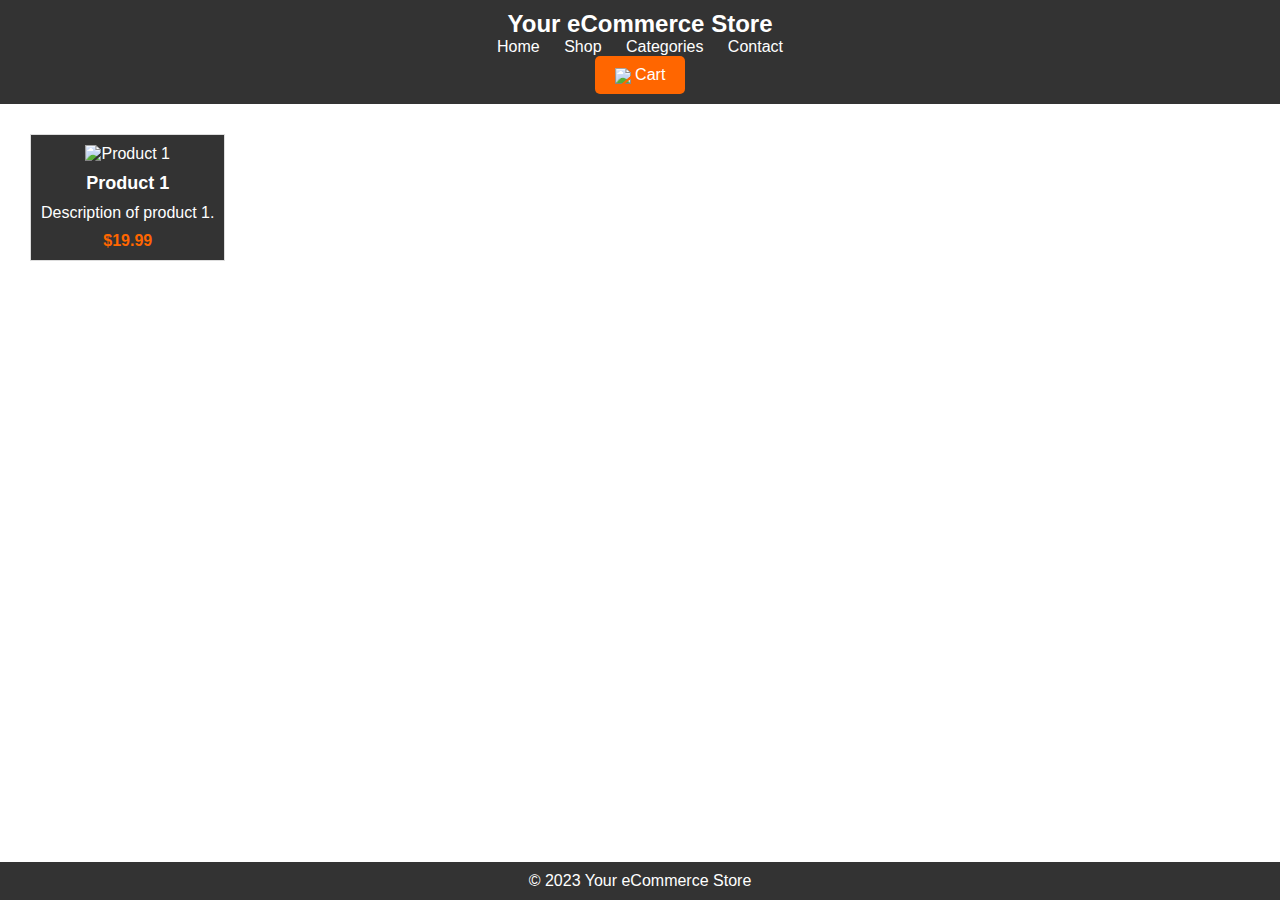
==== index.html @ bae4c37c "Update index.html" ====
<!DOCTYPE html>
<html>
<head>
    <meta charset="UTF-8">
    <title>Your eCommerce Store</title>
    <link rel="stylesheet" type="text/css" href="style.css">
    <script src="cart.js" defer></script>

</head>
<body>
    <header>
        <h1>Your eCommerce Store</h1>
        <nav>
            <ul>
                <li><a href="home.html">Home</a></li>
                <li><a href="shop.html">Shop</a></li>
                <li><a href="categories.html">Categories</a></li>
                <li><a href="contact.html">Contact</a></li>
            </ul>
        </nav>
        <button class="cart-button" onclick="location.href='pages/cart.html';">
            <img src="images/cart1.jpg"\>
            Cart
        </button>

    </header>
    <main>
        
        <section class="products">
            <!-- Product listings go here -->
            <div class="product">
                <a href="pages/shop/product1.html">
                    <img src="product1.jpg" alt="Product 1">
                    <h2>Product 1</h2>
                    <p>Description of product 1.</p>
                    <span class="price">$19.99</span>
                </a>
            </div>
            <!-- Add more product listings as needed -->
        </section>
    </main>
    <footer>
        <p>&copy; 2023 Your eCommerce Store</p>
    </footer>
</body>
</html>
---- style.css ----
/* Reset some default styles */
body, h1, h2, p, ul, li {
    margin: 0;
    padding: 0;
}

body {
    font-family: Arial, sans-serif;
}

/* Header styles */
header {
    background-color: #333;
    color: #fff;
    padding: 10px 0;
    text-align: center;
}

header h1 {
    font-size: 24px;
}

nav ul {
    list-style: none;
}

nav li {
    display: inline;
    margin: 0 10px;
}

nav a {
    color: #fff;
    text-decoration: none;
}

/* Main content styles */
main {
    color:black;
    padding: 20px;
}

.products {
    display: flex;
    flex-wrap: wrap;
}

.product {
    background-color: #333; /* Dark grey background color */
    color: #fff; /* White text color */
    margin: 10px;
    padding: 10px;
    border: 1px solid #ddd;
    text-align: center;
}

.product img {
    max-width: 100%;
    height: auto;
}

.product h2 {
    font-size: 18px;
    margin: 10px 0;
}

.product p {
    margin: 10px 0;
}

.product .price {
    font-weight: bold;
    color: #ff6600;
}

.product a { /* Style the link within the product box */
    text-decoration: none;
    color: #fff; /* White link color */
}

.product a:hover { /* Change link color on hover */
    color: #ff6600; /* Orange link color on hover */
}

.cart-button {
    background-color: #ff6600;
    color: #fff;
    padding: 10px 20px;
    border: none;
    border-radius: 5px;
    cursor: pointer;
    font-size: 16px;
}

.cart-button img {
    vertical-align: middle;
    margin-left: auto;
}

/* You can add more styles as needed */


/* Footer styles */
footer {
    background-color: #333;
    color: #fff;
    text-align: center;
    padding: 10px 0;
    position: absolute;
    bottom: 0;
    width: 100%;
}
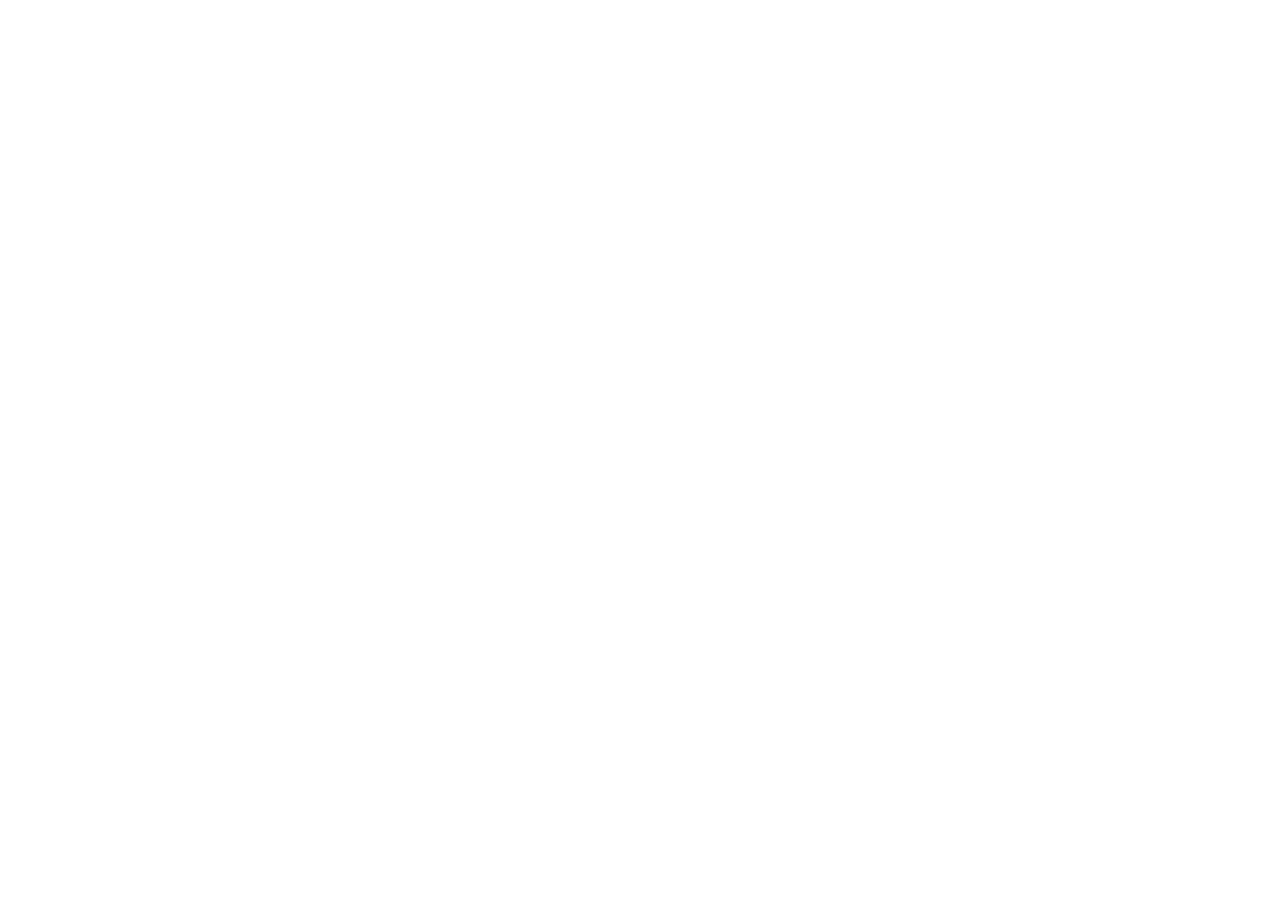
==== commit cae5a5d0: "Update index.html" ====
--- a/index.html
+++ b/index.html
@@ -2,20 +2,21 @@
 <html>
 <head>
     <meta charset="UTF-8">
-    <title>Your eCommerce Store</title>
+    <title>Apollyons Trip/title>
     <link rel="stylesheet" type="text/css" href="style.css">
     <script src="cart.js" defer></script>
 
 </head>
 <body>
     <header>
-        <h1>Your eCommerce Store</h1>
+        <h1>Apollyons Trip</h1>
         <nav>
             <ul>
-                <li><a href="home.html">Home</a></li>
+                <li><a href="index.html">Gallery</a></li>
                 <li><a href="shop.html">Shop</a></li>
                 <li><a href="categories.html">Categories</a></li>
                 <li><a href="contact.html">Contact</a></li>
+                <li><a href="collections.html">Contact</a></li>
             </ul>
         </nav>
         <button class="cart-button" onclick="location.href='pages/cart.html';">
--- a/style.css
+++ b/style.css
@@ -5,6 +5,7 @@
 }
 
 body {
+    background-color: black;
     font-family: Arial, sans-serif;
 }
 
@@ -36,7 +37,7 @@
 
 /* Main content styles */
 main {
-    color:black;
+    background_color: black;
     padding: 20px;
 }
 
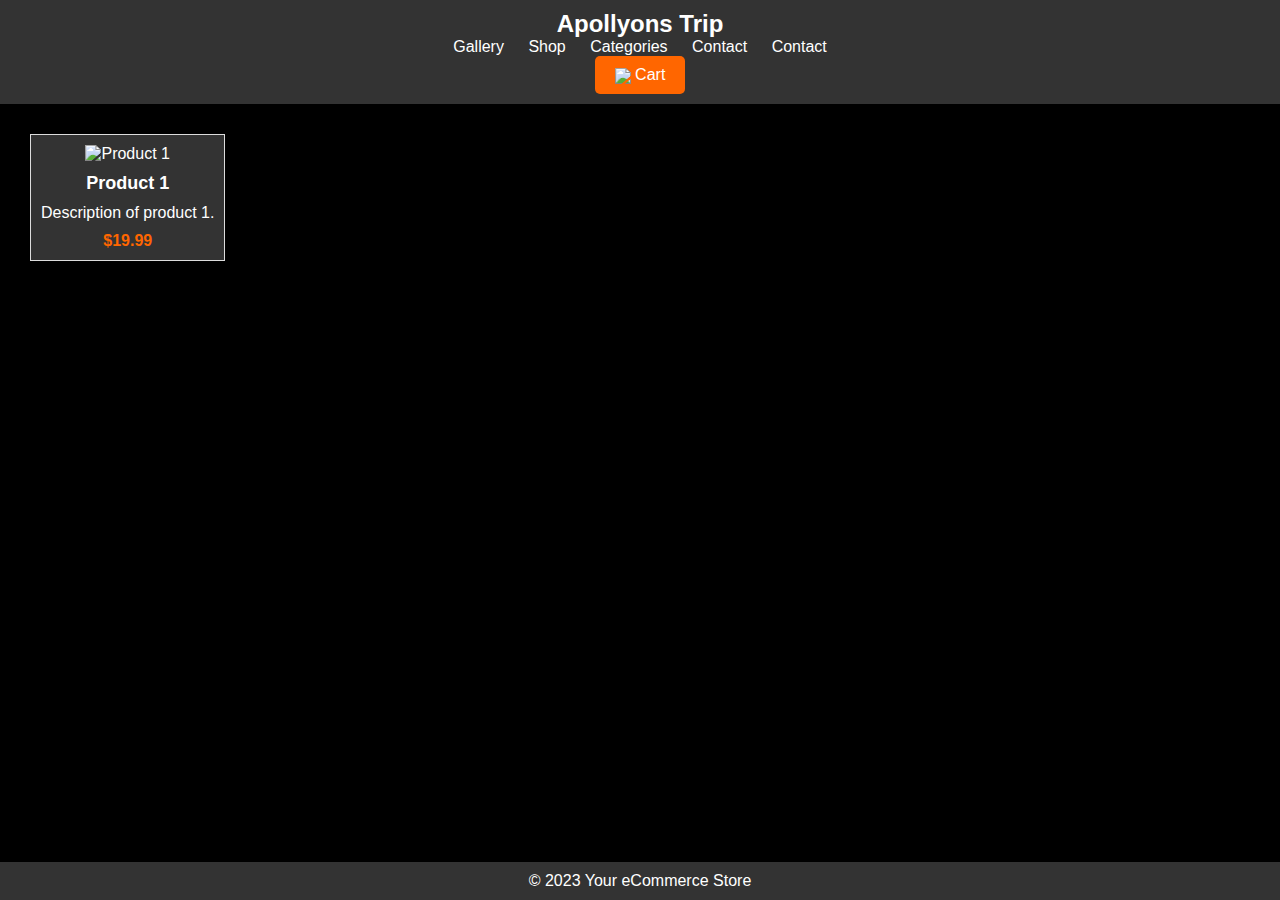
==== commit d7b11f42: "Update index.html" ====
--- a/index.html
+++ b/index.html
@@ -2,7 +2,7 @@
 <html>
 <head>
     <meta charset="UTF-8">
-    <title>Apollyons Trip/title>
+    <title>Apollyons Trip</title>
     <link rel="stylesheet" type="text/css" href="style.css">
     <script src="cart.js" defer></script>
 
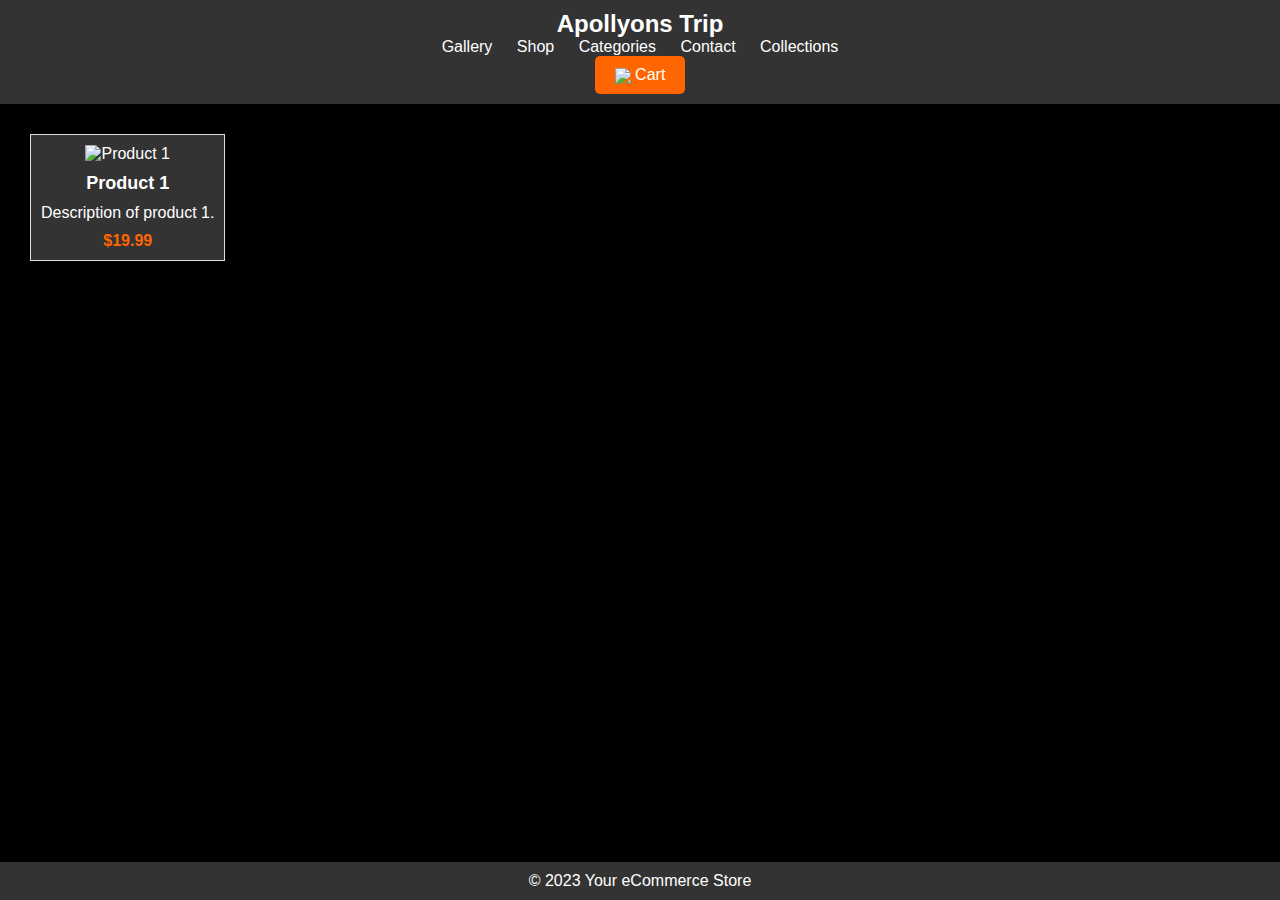
==== commit 541ab57b: "Update index.html" ====
--- a/index.html
+++ b/index.html
@@ -13,10 +13,10 @@
         <nav>
             <ul>
                 <li><a href="index.html">Gallery</a></li>
-                <li><a href="shop.html">Shop</a></li>
+                <li><a href="pages/shop/shop.html">Shop</a></li>
                 <li><a href="categories.html">Categories</a></li>
-                <li><a href="contact.html">Contact</a></li>
-                <li><a href="collections.html">Contact</a></li>
+                <li><a href="pages/contact/contact.html">Contact</a></li>
+                <li><a href="collections.html">Collections</a></li>
             </ul>
         </nav>
         <button class="cart-button" onclick="location.href='pages/cart.html';">
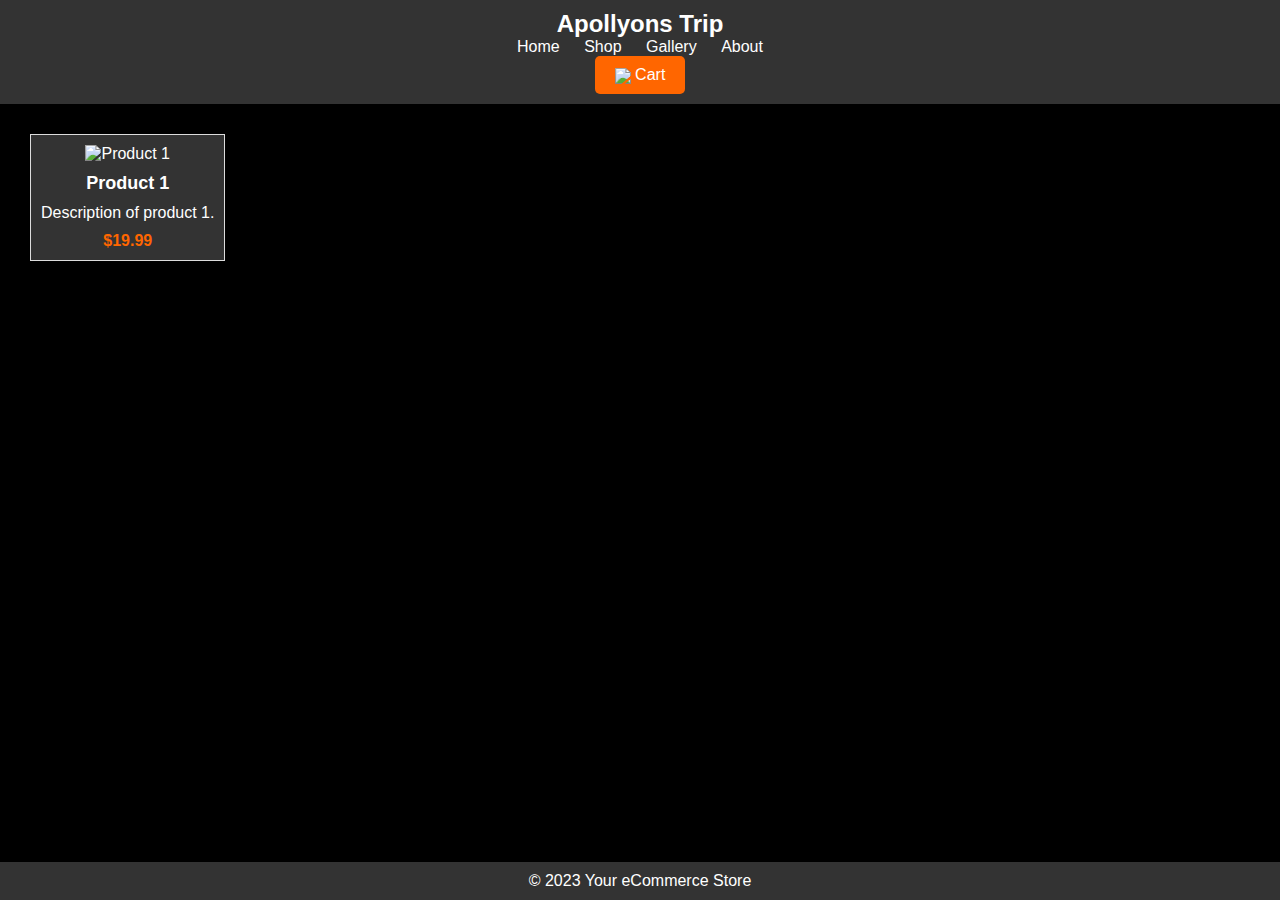
==== commit 9690f55c: "Update index.html" ====
--- a/index.html
+++ b/index.html
@@ -12,11 +12,10 @@
         <h1>Apollyons Trip</h1>
         <nav>
             <ul>
-                <li><a href="index.html">Gallery</a></li>
+                <li><a href="index.html">Home</a></li>
                 <li><a href="pages/shop/shop.html">Shop</a></li>
-                <li><a href="categories.html">Categories</a></li>
-                <li><a href="pages/contact/contact.html">Contact</a></li>
-                <li><a href="collections.html">Collections</a></li>
+                <li><a href="pages/gallery/gallery.html">Gallery</a></li>
+                <li><a href="pages/about/about.html">About</a></li>
             </ul>
         </nav>
         <button class="cart-button" onclick="location.href='pages/cart.html';">
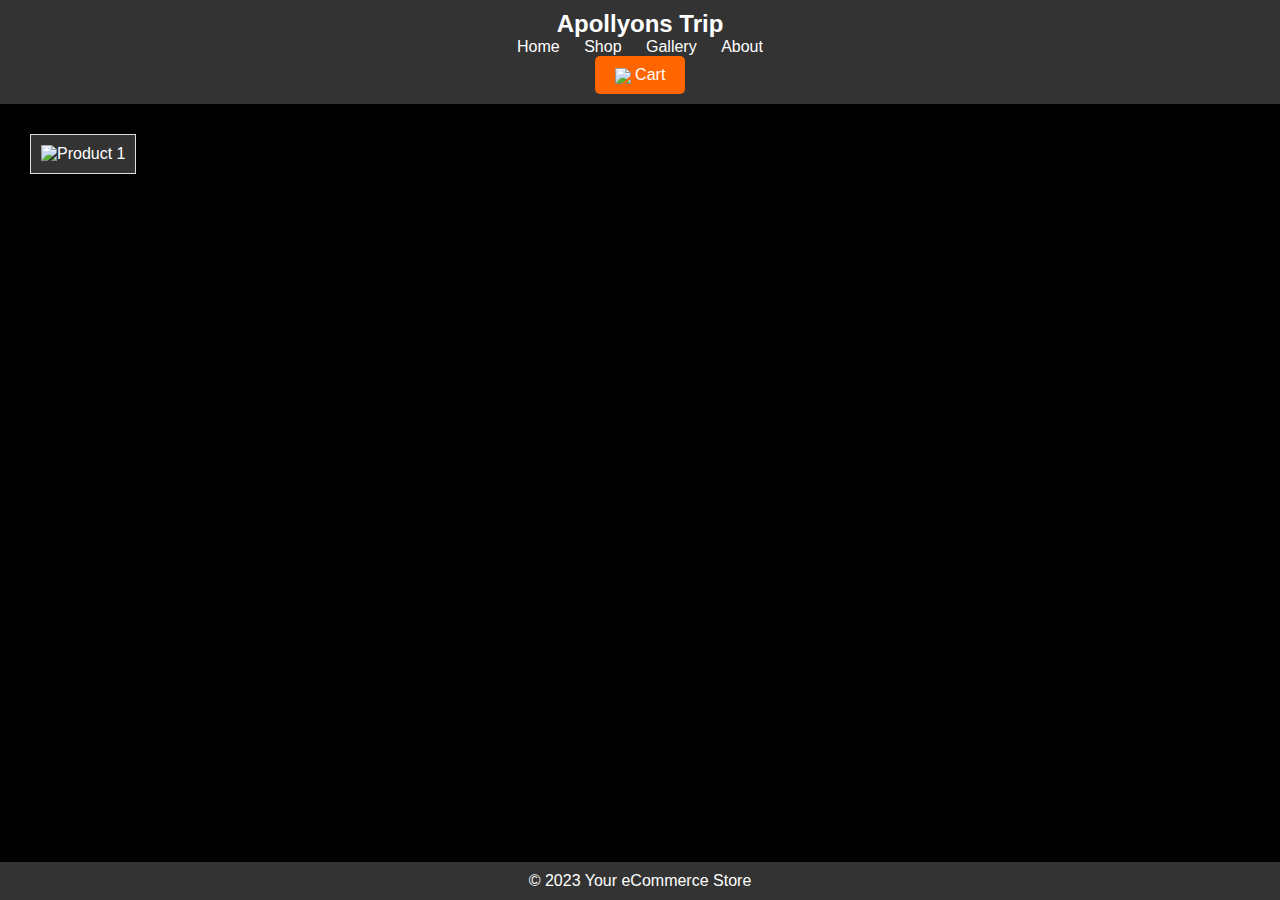
==== commit 2f30e330: "Update index.html" ====
--- a/index.html
+++ b/index.html
@@ -18,7 +18,7 @@
                 <li><a href="pages/about/about.html">About</a></li>
             </ul>
         </nav>
-        <button class="cart-button" onclick="location.href='pages/cart.html';">
+        <button class="cart-button" onclick="location.href='pages/cart/cart.html';">
             <img src="images/cart1.jpg"\>
             Cart
         </button>
@@ -31,9 +31,6 @@
             <div class="product">
                 <a href="pages/shop/product1.html">
                     <img src="product1.jpg" alt="Product 1">
-                    <h2>Product 1</h2>
-                    <p>Description of product 1.</p>
-                    <span class="price">$19.99</span>
                 </a>
             </div>
             <!-- Add more product listings as needed -->
